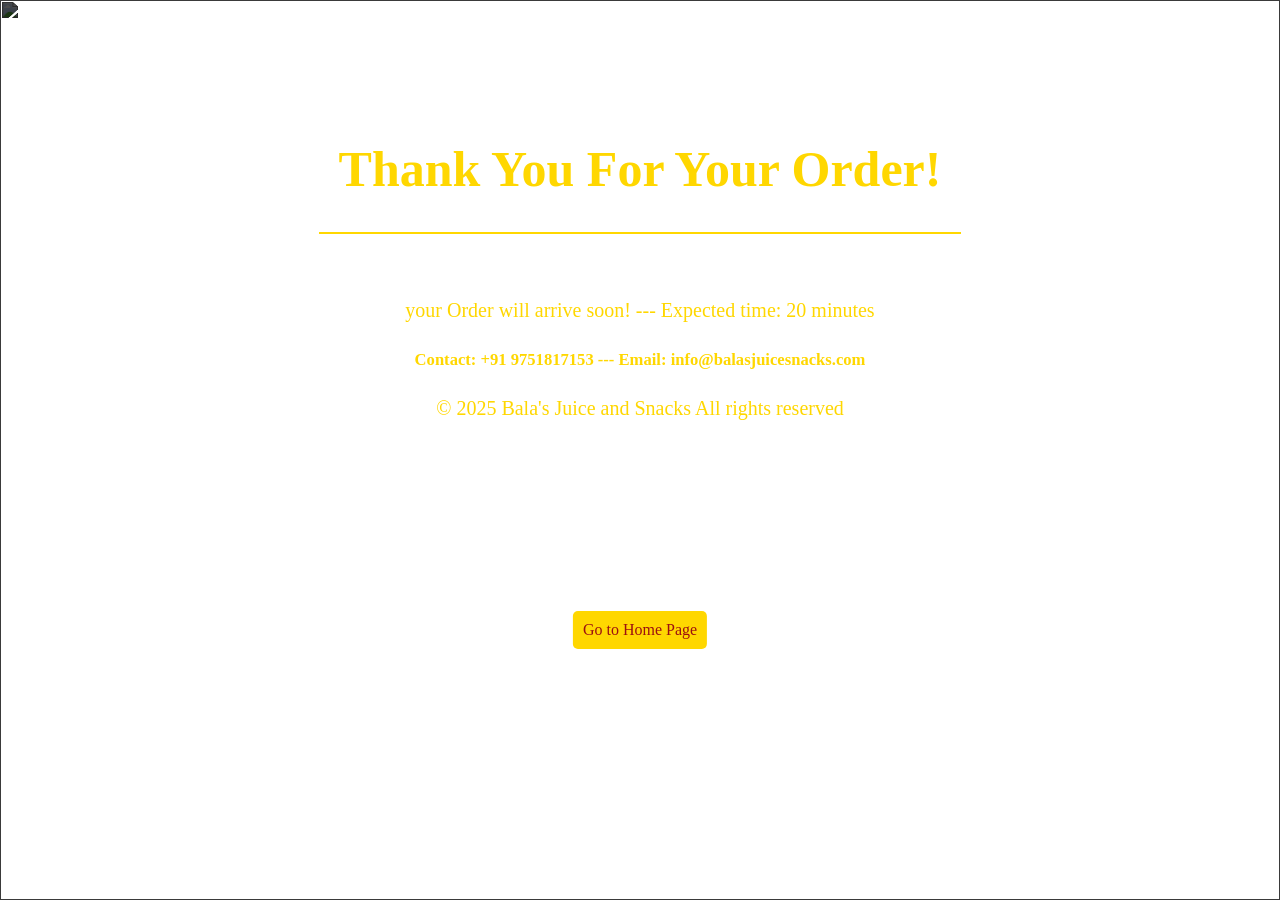
==== thank.html @ db27cefb "Add files via upload" ====
<!DOCTYPE html>
<html lang="en">

<head>
    <meta charset="UTF-8">
    <meta name="viewport" content="width=device-width, initial-scale=1.0">
    <title>Document</title>
    <style>
        body {
            margin: 0;
            padding: 0;
        }

        .bimg img {
            position: relative;
            width: 100%;
            height: 100vh;
        }

        .last p {
            position: absolute;
            top: 50%;
            left: 50%;
            transform: translate(-50%, -50%);
            color: gold;
            font-size: 20px;
            text-align: center;
        }

        .last2 {
            position: absolute;
            top: 40%;
            color: gold;
            text-align: center;
            left: 50%;
            transform: translate(-50%, -50%);
            font-size: 20px;
        }
    </style>
</head>

<body>
    <div class="bimg">
        <img src="https://img.freepik.com/premium-photo/assortment-fresh-fruits-vegetables_118124-196761.jpg" alt=""
            style="filter: brightness(30%);">
    </div>

    <div class="last">
        <h1
            style="color:gold; position: absolute; top: 15%; left: 50%; transform: translate(-50%, -50%); font-size: 50px;">
            Thank You For Your Order!</h1>
        <hr
            style="border: 1px solid gold; position: absolute; top: 25%; left: 50%; transform: translate(-50%, -50%); width: 50%;">
    </div>
    <div class="last2">
        <p>your Order will arrive soon! --- Expected time: 20 minutes</p>
        <h5>Contact: +91 9751817153 --- Email: info@balasjuicesnacks.com </h5>
        <p>&copy; 2025 Bala's Juice and Snacks All rights reserved</p>

    </div>
    <div class="home">
        <a href="index.html" style="text-decoration: none; color: rgb(156, 16, 16); background-color: gold; padding: 10px; border-radius: 5px; position: absolute; top: 70%; left: 50%; transform: translate(-50%, -50%);">Go to Home Page</a>
    </div>



</body>

</html>
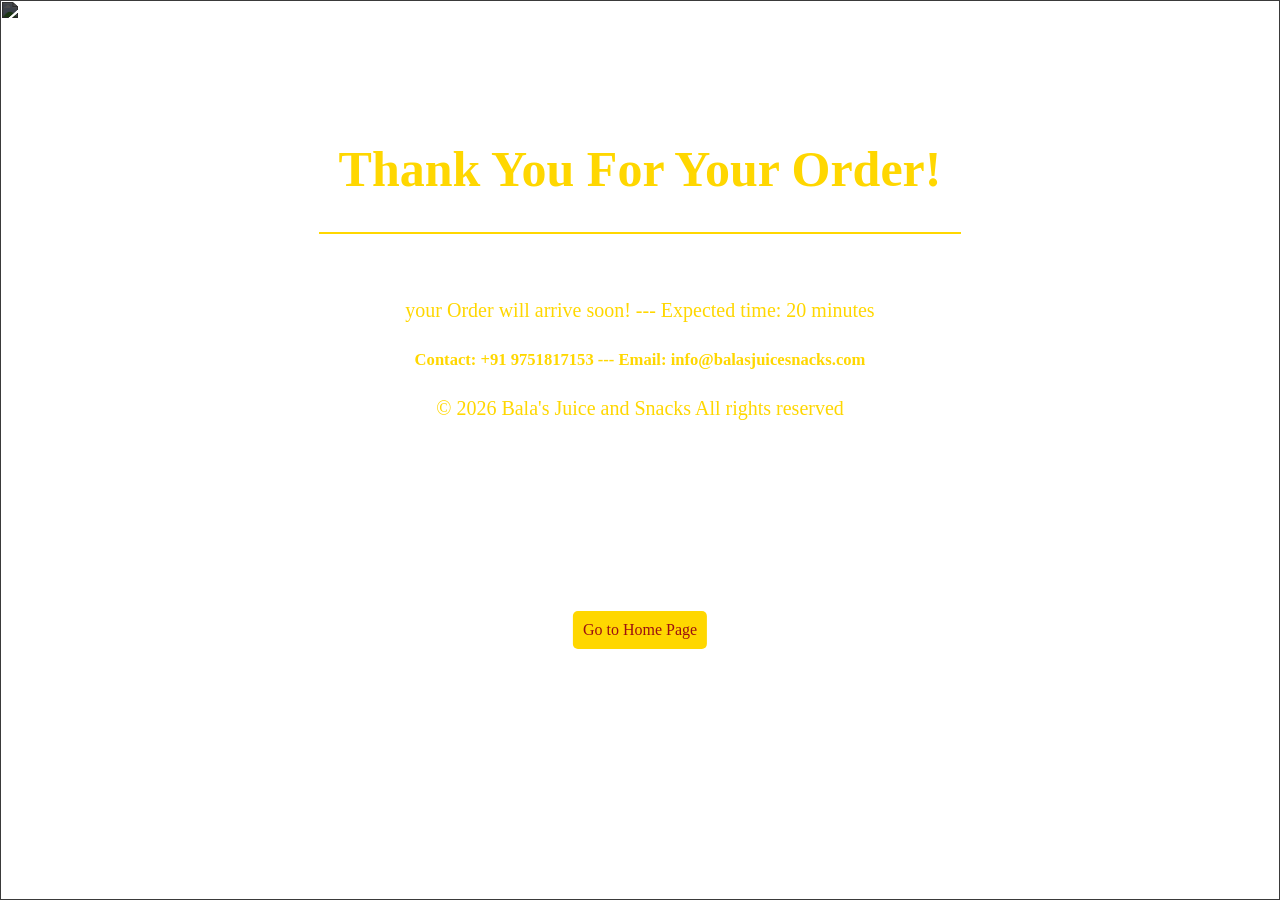
==== commit 0b8439e5: "Fix HTML formatting and update copyright year Updated copyright year to 2026 and fixed HTML formatti" ====
--- a/thank.html
+++ b/thank.html
@@ -55,7 +55,7 @@
     <div class="last2">
         <p>your Order will arrive soon! --- Expected time: 20 minutes</p>
         <h5>Contact: +91 9751817153 --- Email: info@balasjuicesnacks.com </h5>
-        <p>&copy; 2025 Bala's Juice and Snacks All rights reserved</p>
+        <p>&copy; 2026 Bala's Juice and Snacks All rights reserved</p>
 
     </div>
     <div class="home">
@@ -66,4 +66,4 @@
 
 </body>
 
-</html>+</html>
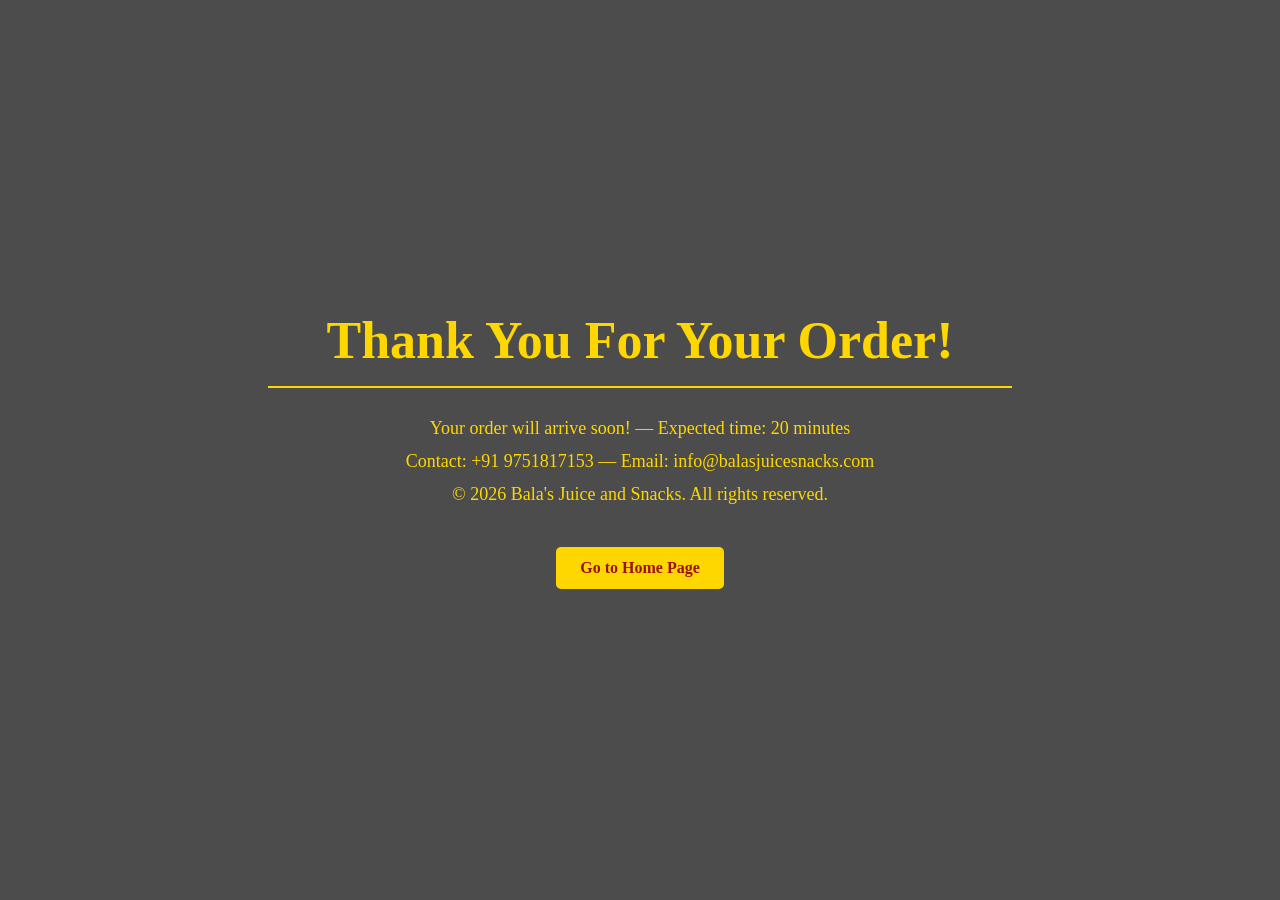
==== commit 4355cbc8: "Update alignment of thank.html" ====
--- a/thank.html
+++ b/thank.html
@@ -1,69 +1,84 @@
-<!DOCTYPE html>
-<html lang="en">
-
-<head>
-    <meta charset="UTF-8">
-    <meta name="viewport" content="width=device-width, initial-scale=1.0">
-    <title>Document</title>
-    <style>
-        body {
-            margin: 0;
-            padding: 0;
-        }
-
-        .bimg img {
-            position: relative;
-            width: 100%;
-            height: 100vh;
-        }
-
-        .last p {
-            position: absolute;
-            top: 50%;
-            left: 50%;
-            transform: translate(-50%, -50%);
-            color: gold;
-            font-size: 20px;
-            text-align: center;
-        }
-
-        .last2 {
-            position: absolute;
-            top: 40%;
-            color: gold;
-            text-align: center;
-            left: 50%;
-            transform: translate(-50%, -50%);
-            font-size: 20px;
-        }
-    </style>
-</head>
-
-<body>
-    <div class="bimg">
-        <img src="https://img.freepik.com/premium-photo/assortment-fresh-fruits-vegetables_118124-196761.jpg" alt=""
-            style="filter: brightness(30%);">
-    </div>
-
-    <div class="last">
-        <h1
-            style="color:gold; position: absolute; top: 15%; left: 50%; transform: translate(-50%, -50%); font-size: 50px;">
-            Thank You For Your Order!</h1>
-        <hr
-            style="border: 1px solid gold; position: absolute; top: 25%; left: 50%; transform: translate(-50%, -50%); width: 50%;">
-    </div>
-    <div class="last2">
-        <p>your Order will arrive soon! --- Expected time: 20 minutes</p>
-        <h5>Contact: +91 9751817153 --- Email: info@balasjuicesnacks.com </h5>
-        <p>&copy; 2026 Bala's Juice and Snacks All rights reserved</p>
-
-    </div>
-    <div class="home">
-        <a href="index.html" style="text-decoration: none; color: rgb(156, 16, 16); background-color: gold; padding: 10px; border-radius: 5px; position: absolute; top: 70%; left: 50%; transform: translate(-50%, -50%);">Go to Home Page</a>
-    </div>
-
-
-
-</body>
-
+<!DOCTYPE html>
+<html lang="en">
+
+<head>
+    <meta charset="UTF-8">
+    <meta name="viewport" content="width=device-width, initial-scale=1.0">
+    <title>Thank You - Bala's Juice & Snacks</title>
+    <style>
+        * {
+            margin: 0;
+            padding: 0;
+            box-sizing: border-box;
+        }
+
+        body {
+            min-height: 100vh;
+            background-image: url('https://img.freepik.com/premium-photo/assortment-fresh-fruits-vegetables_118124-196761.jpg');
+            background-size: cover;
+            background-position: center;
+            background-attachment: fixed;
+        }
+
+        .overlay {
+            min-height: 100vh;
+            background-color: rgba(0, 0, 0, 0.70);
+            display: flex;
+            flex-direction: column;
+            align-items: center;
+            justify-content: center;
+            padding: 40px 20px;
+            text-align: center;
+        }
+
+        h1 {
+            color: gold;
+            font-size: clamp(28px, 5vw, 52px);
+            margin-bottom: 16px;
+        }
+
+        hr {
+            border: 1px solid gold;
+            width: 60%;
+            margin-bottom: 30px;
+        }
+
+        .info p, .info h5 {
+            color: gold;
+            font-size: clamp(14px, 2.5vw, 18px);
+            margin-bottom: 12px;
+            font-weight: normal;
+        }
+
+        .home-btn {
+            display: inline-block;
+            margin-top: 30px;
+            text-decoration: none;
+            color: rgb(156, 16, 16);
+            background-color: gold;
+            padding: 12px 24px;
+            border-radius: 5px;
+            font-size: 16px;
+            font-weight: bold;
+        }
+
+        .home-btn:hover {
+            background-color: #e6c200;
+        }
+    </style>
+</head>
+
+<body>
+    <div class="overlay">
+        <h1>Thank You For Your Order!</h1>
+        <hr>
+        <div class="info">
+            <p>Your order will arrive soon! &mdash; Expected time: 20 minutes</p>
+            <h5>Contact: +91 9751817153 &mdash; Email: info@balasjuicesnacks.com</h5>
+            <p>&copy; 2026 Bala's Juice and Snacks. All rights reserved.</p>
+        </div>
+        <a href="index.html" class="home-btn">Go to Home Page</a>
+    </div>
+</body>
+
 </html>
